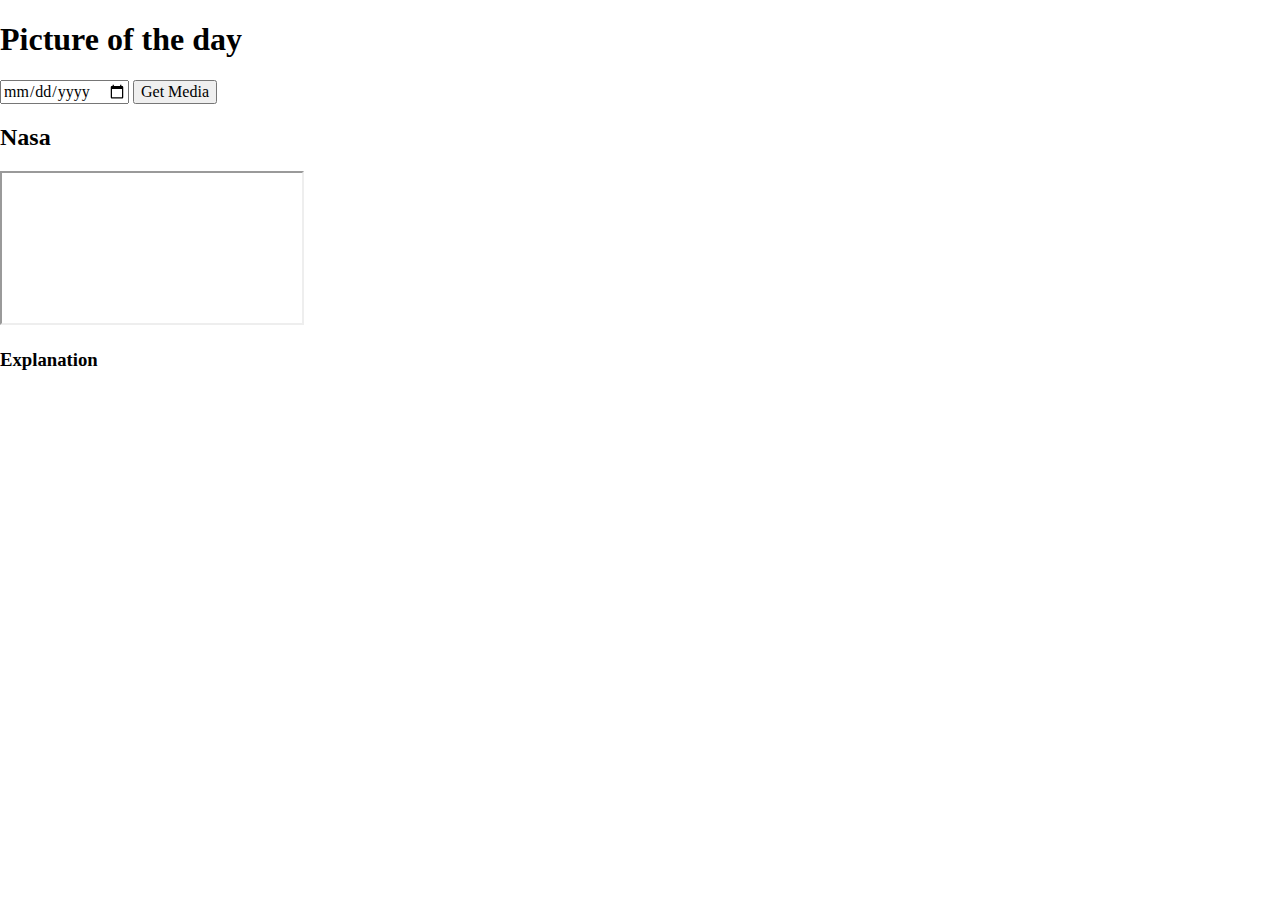
==== card-game/index.html @ 5452fc9a ""Card Game added"" ====
<!DOCTYPE html>
<html lang="en">
	<head>
    	<meta charset="utf-8">
    	<meta name="description" content="This is where your description goes">
    	<meta name="keywords" content="one, two, three">

		<title>Title in the tab</title>

		<!-- external CSS link -->
		<link rel="stylesheet" href="css/normalize.css">
		<link rel="stylesheet" href="css/style.css">
	</head>
	<body>

		<h1>Picture of the day</h1>
		<input type="date" name="" value="">
		<button type="button" name="button">Get Media</button>

		<h2>Nasa</h2>
		<img src="" alt="">
		<iframe src=""><video src=""></iframe>
		<h3>Explanation</h3>
	

		<script type="text/javascript" src="js/main.js"></script>
	</body>
</html>
---- card-game/css/style.css ----
/******************************************
/* CSS
/*******************************************/

/* Box Model Hack */
*{
  box-sizing: border-box;
}

/******************************************
/* LAYOUT
/*******************************************/
img{
  display: block;
  margin: 0 auto;
  max-width: 800px;
}


/******************************************
/* ADDITIONAL STYLES
/*******************************************/
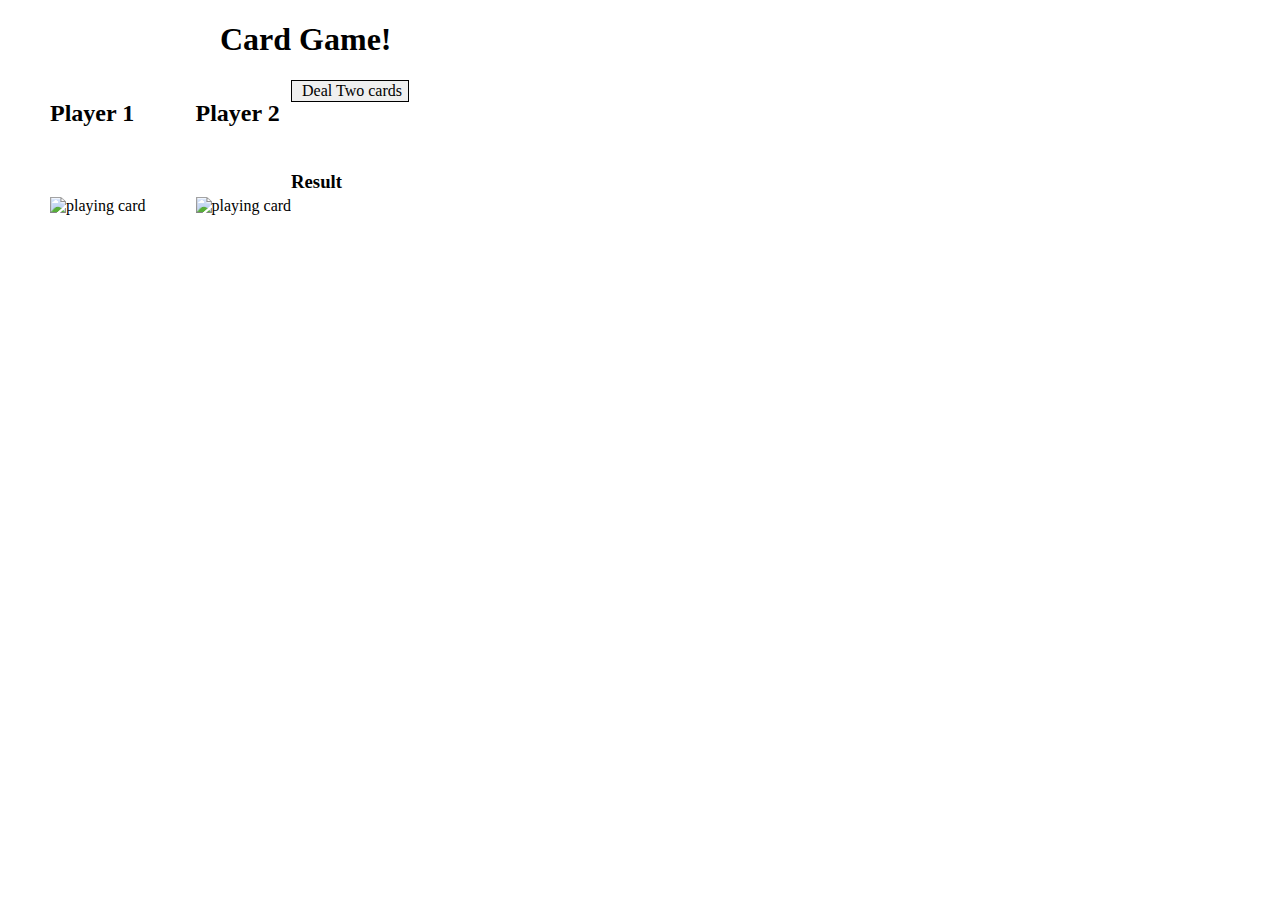
==== commit 73d62b97: ""Some styling applied"" ====
--- a/card-game/index.html
+++ b/card-game/index.html
@@ -12,16 +12,22 @@
 		<link rel="stylesheet" href="css/style.css">
 	</head>
 	<body>
+<h1>Card Game!</h1>
 
-		<h1>Picture of the day</h1>
-		<input type="date" name="" value="">
-		<button type="button" name="button">Get Media</button>
+<button>Deal Two cards</button>
+<section>
+	<h2>Player 1</h2>
+	<img id="player1" src="" alt="playing card">
+</section>
 
-		<h2>Nasa</h2>
-		<img src="" alt="">
-		<iframe src=""><video src=""></iframe>
-		<h3>Explanation</h3>
+<section>
+	<h2>Player 2</h2>
+	<img id="player2" src="" alt="playing card">
 	
+</section>
+
+<h3>Result</h3>
+
 
 		<script type="text/javascript" src="js/main.js"></script>
 	</body>
--- a/card-game/css/style.css
+++ b/card-game/css/style.css
@@ -10,10 +10,32 @@
 /******************************************
 /* LAYOUT
 /*******************************************/
-img{
+h1{
+  padding-left: 220px;
+}
+
+button{
+  padding-left: 10px;
+  border: solid black 1px;
+}
+
+
+
+img,
+h2,
+h3{
   display: block;
-  margin: 0 auto;
-  max-width: 800px;
+  margin: 20 20;
+  padding-left: 50px;
+  padding-bottom: 50px;
+  max-width: 400px;
+}
+
+h3{
+  padding-top: 50px;
+}
+section{
+ float: left;
 }
 
 
